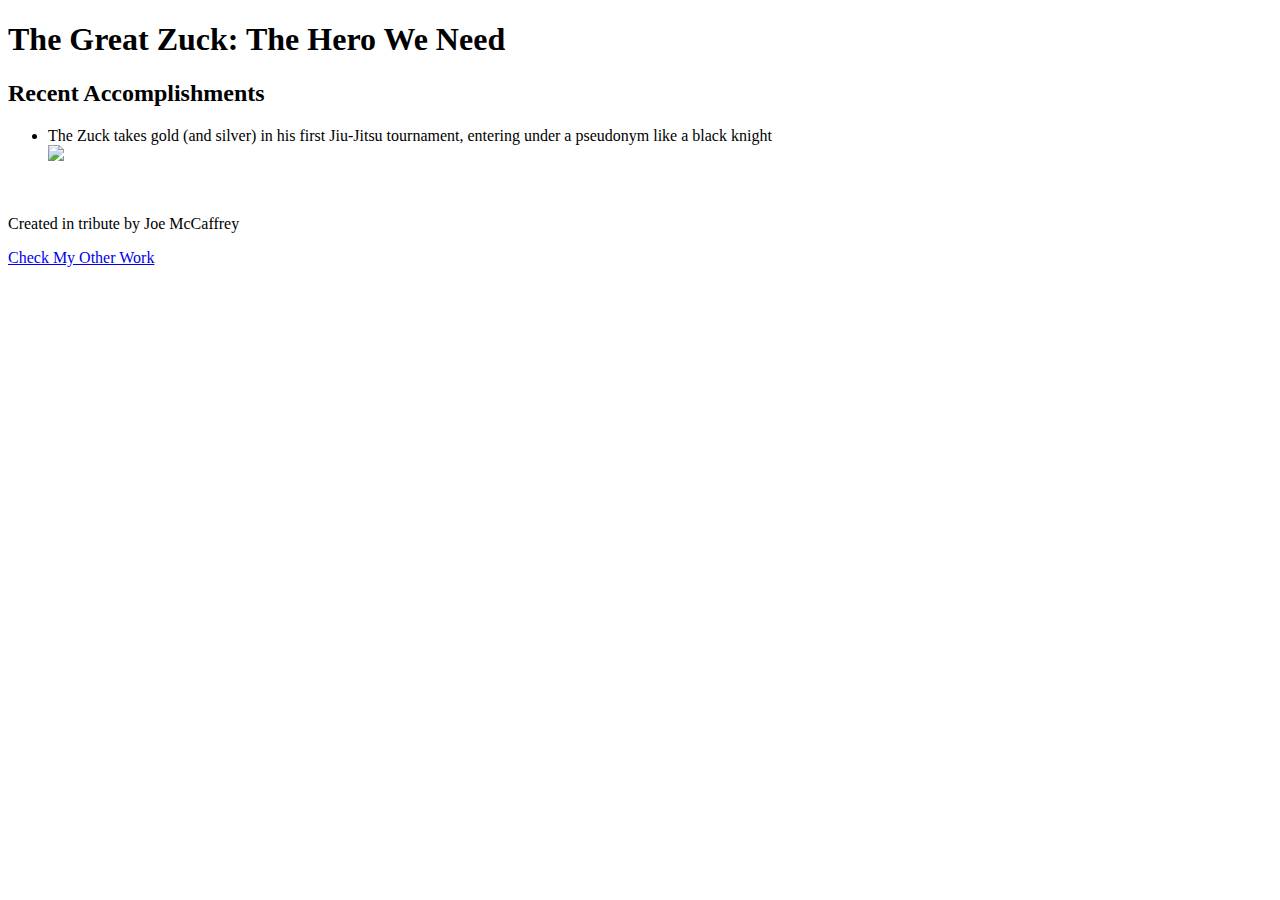
==== index.html @ 94861382 "Completed README file, added a skeleton html structure and some initial comment" ====
<!DOCTYPE html>
<html lang="en">
    <head>
        <meta name="viewport" content="width=device-width, initial-scale=1'" />
        <meta charset="UTF-8">
        <title>A profile of The Great Zuck</title>
    </head>
    <body>
        <main>
            <h1>The Great Zuck: The Hero We Need</h1>

            <h2>Recent Accomplishments</h2>
            <ul>
                <li>The Zuck takes gold (and silver) in his first Jiu-Jitsu tournament, entering under a pseudonym like a black knight</li>
                <img src="https://globalnews.ca/wp-content/uploads/2023/05/Untitled-design-2023-05-08T150949.853.jpg?w=2048" />
            </ul>
            



        </main>
<footer>
    <br>
    <p>Created in tribute by Joe McCaffrey</p>
    <a href="https://www.joemccaffrey.dev">Check My Other Work</a>
</footer>

    </body>
</html>
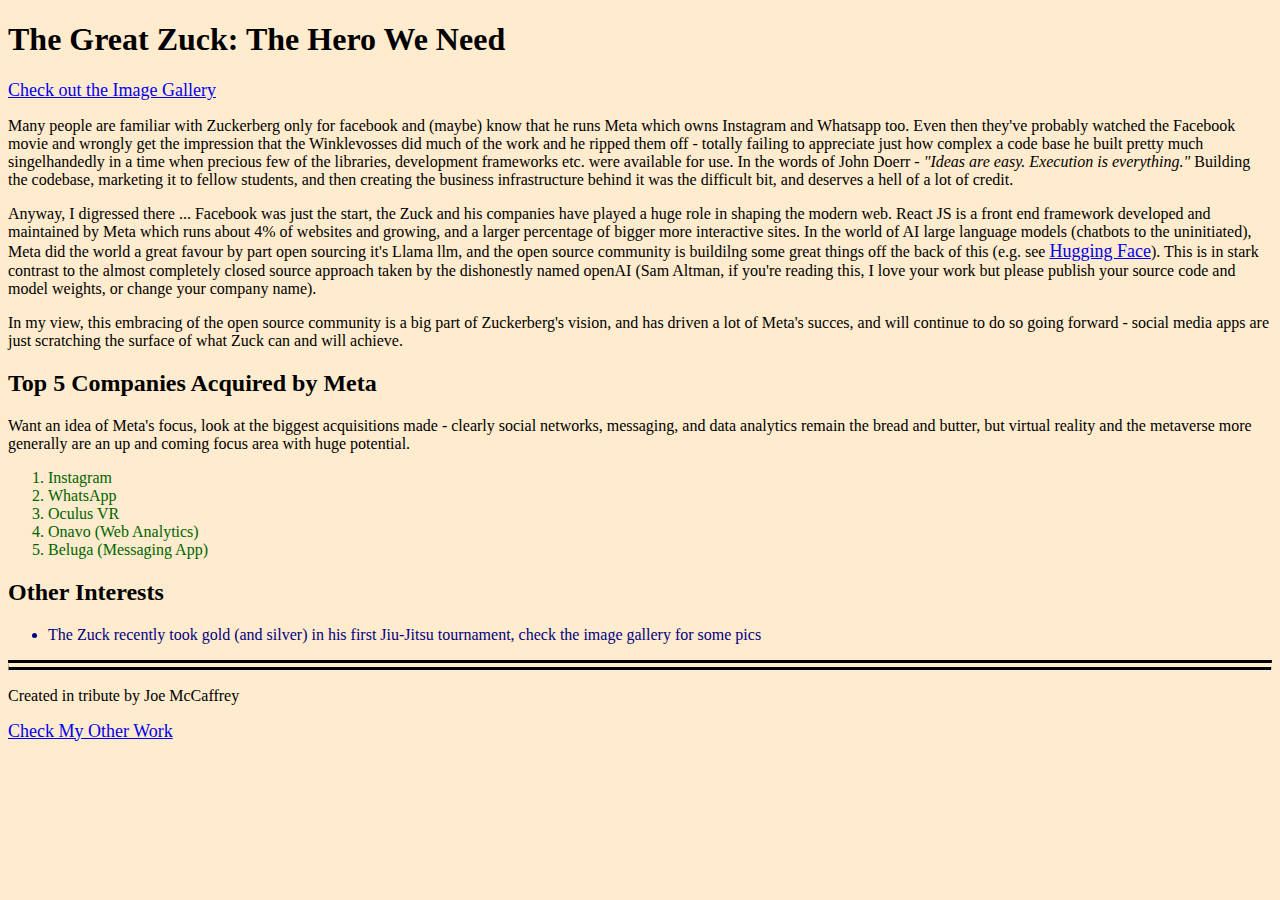
==== commit 290ad103: "added in a style sheet, made some other tweaks" ====
--- a/index.html
+++ b/index.html
@@ -1,18 +1,61 @@
 <!DOCTYPE html>
 <html lang="en">
     <head>
-        <meta name="viewport" content="width=device-width, initial-scale=1'" />
+        <link href="https://cdn.jsdelivr.net/npm/bootstrap@5.3.0-alpha3/dist/css/bootstrap.min.css" 
+        rel="stylesheet" integrity="sha384-KK94CHFLLe+nY2dmCWGMq91rCGa5gtU4mk92HdvYe+M/SXH301p5ILy+dN9+nJOZ" crossorigin="anonymous">
+        <link href="/styles.css" rel ='stylesheet'>
+        <meta name="viewport" content="width=device-width, initial-scale=1" />
         <meta charset="UTF-8">
         <title>A profile of The Great Zuck</title>
+        
     </head>
+    <header>
+        <h1 class="title">The Great Zuck: The Hero We Need</h1>
+        <div><a href='/gallery.html'>Check out the Image Gallery</a></div>
+    </header>
     <body>
         <main>
-            <h1>The Great Zuck: The Hero We Need</h1>
+            
 
-            <h2>Recent Accomplishments</h2>
+            <p>Many people are familiar with Zuckerberg only for facebook and (maybe) know that he runs Meta which owns Instagram and Whatsapp too.
+                Even then they've probably watched the Facebook movie and wrongly get the impression that the Winklevosses did much of the work and
+                he ripped them off - totally failing to appreciate just how complex a code base he built pretty much singelhandedly in a time when
+                precious few of the libraries, development frameworks etc. were available for use.  In the words of John Doerr - <i>"Ideas are easy.  Execution
+                is everything."</i> Building the codebase, marketing it to fellow students, and then creating the business infrastructure behind it was the 
+                difficult bit, and deserves a hell of a lot of credit.
+            </p>
+            <p>
+                Anyway, I digressed there ... Facebook was just the start, the Zuck and his companies have played a huge role in shaping the modern web.
+                React JS is a front end framework developed and maintained by Meta which runs about 4% of websites and growing, and a larger percentage 
+                of bigger more interactive sites.
+
+                In the world of AI large language models (chatbots to the uninitiated), Meta did the world a great favour by part open sourcing it's Llama llm, and the open source 
+                community is buildilng some great things off the back of this (e.g. see <a href='https://huggingface.co/docs/hub/repositories' target="_self" rel="noopener noreferrer">Hugging Face</a>).
+                This is in stark contrast to the almost completely closed source approach taken by the dishonestly named openAI (Sam Altman, if you're reading this, I love your work but please publish your source code 
+                and model weights, or change your company name).
+            </p>
+            <p>
+                In my view, this embracing of the open source community is a big part of Zuckerberg's vision, and has driven a lot of Meta's succes, and will 
+                continue to do so going forward - social media apps are just scratching the surface of what Zuck can and will achieve.
+            </p>
+
+            <h2>Top 5 Companies Acquired by Meta</h2>
+            Want an idea of Meta's focus, look at the biggest acquisitions made - clearly social networks, messaging, and data analytics remain the bread and
+            butter, but virtual reality and the metaverse more generally are an up and coming focus area with huge potential.
+            <ol>
+                <li>Instagram</li>
+                <li>WhatsApp</li>
+                <li>Oculus VR</li>
+                <li>Onavo (Web Analytics)</li>
+                <li>Beluga (Messaging App)</li>
+            </ol>
+
+
+
+            <h2>Other Interests</h2>
             <ul>
-                <li>The Zuck takes gold (and silver) in his first Jiu-Jitsu tournament, entering under a pseudonym like a black knight</li>
-                <img src="https://globalnews.ca/wp-content/uploads/2023/05/Untitled-design-2023-05-08T150949.853.jpg?w=2048" />
+                <li>The Zuck recently took gold (and silver) in his first Jiu-Jitsu tournament, check the image gallery for some pics</li>
+                
             </ul>
             
 
@@ -20,9 +63,9 @@
 
         </main>
 <footer>
-    <br>
+    <hr>
     <p>Created in tribute by Joe McCaffrey</p>
-    <a href="https://www.joemccaffrey.dev">Check My Other Work</a>
+    <a href="https://www.joemccaffrey.dev" target="_blank" rel="noopener noreferrer">Check My Other Work</a>
 </footer>
 
     </body>
--- a/styles.css
+++ b/styles.css
@@ -0,0 +1,31 @@
+body {
+    background-color: blanchedalmond;
+}
+
+img {
+    width: 50vw;
+    height: auto;
+    border-radius: 10%
+}
+
+
+ul {
+    color:navy
+}
+
+ol {
+    color: darkgreen
+}
+
+h1, h2, h3, h4, h5, h6 {
+    font-family: bitner, penna, 'Trebuchet MS'
+}
+
+a {
+    font-size:large
+}
+
+hr {
+    
+    border-top: black double 10px;
+}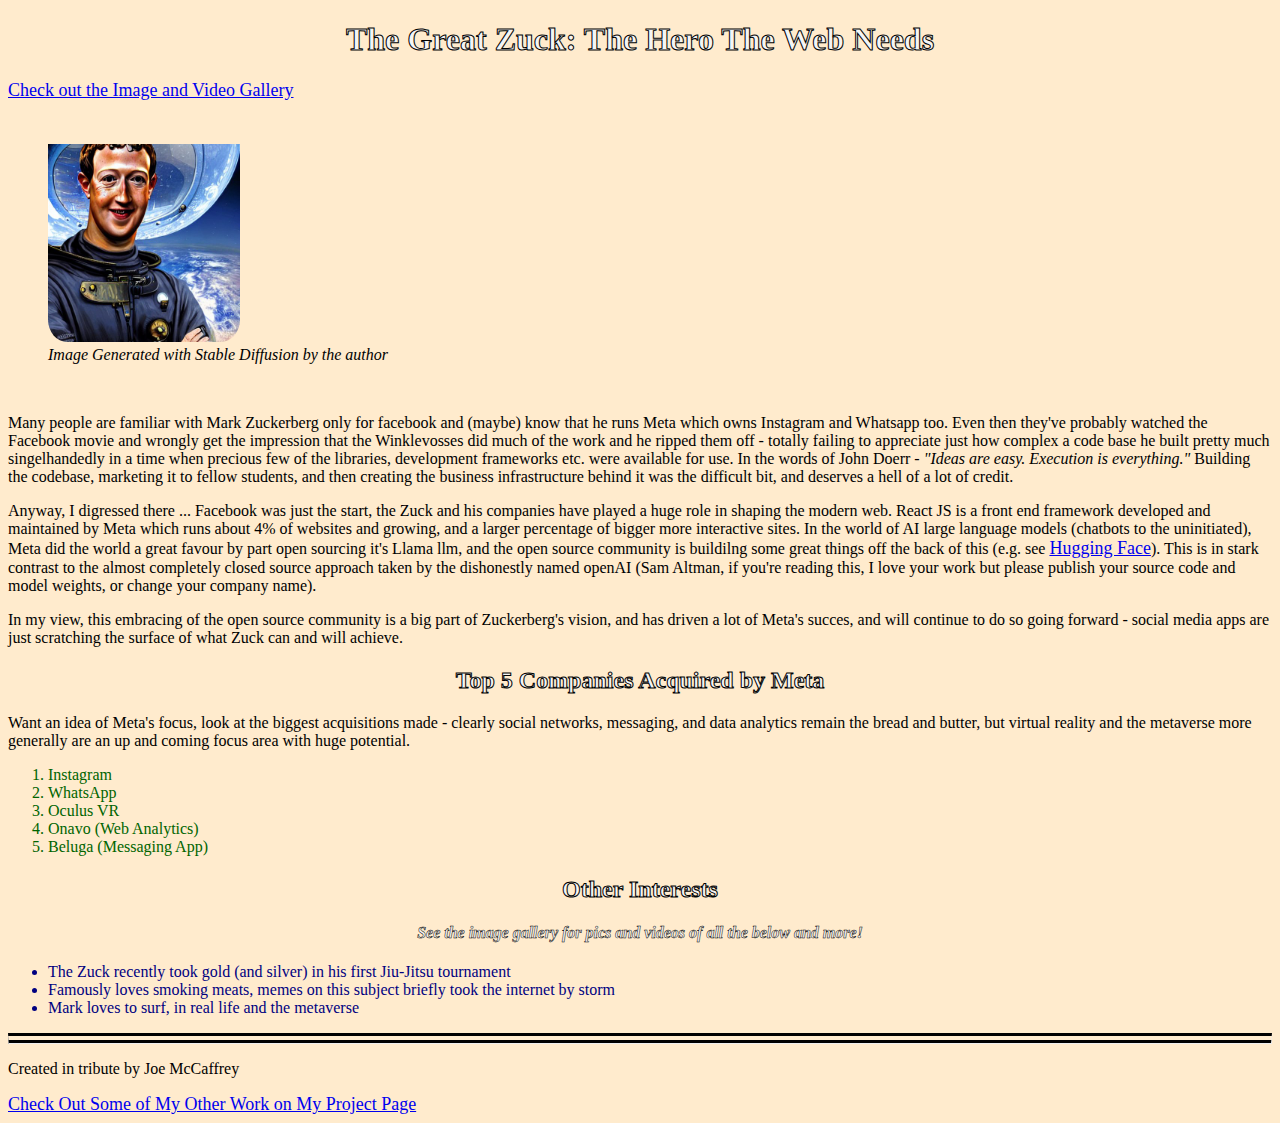
==== commit 6e289079: "added a grid functionality to the gallery and some more content" ====
--- a/index.html
+++ b/index.html
@@ -3,21 +3,26 @@
     <head>
         <link href="https://cdn.jsdelivr.net/npm/bootstrap@5.3.0-alpha3/dist/css/bootstrap.min.css" 
         rel="stylesheet" integrity="sha384-KK94CHFLLe+nY2dmCWGMq91rCGa5gtU4mk92HdvYe+M/SXH301p5ILy+dN9+nJOZ" crossorigin="anonymous">
-        <link href="/styles.css" rel ='stylesheet'>
+        <link href="styles.css" rel ='stylesheet'>
         <meta name="viewport" content="width=device-width, initial-scale=1" />
         <meta charset="UTF-8">
         <title>A profile of The Great Zuck</title>
         
     </head>
     <header>
-        <h1 class="title">The Great Zuck: The Hero We Need</h1>
-        <div><a href='/gallery.html'>Check out the Image Gallery</a></div>
+        <h1 class="title">The Great Zuck: The Hero The Web Needs</h1>
+        <a href='gallery.html'>Check out the Image and Video Gallery</a><br>
+        <figure class="figure">
+        <img id='zuck' src="zuckerberg.jpeg" class="figure-img img-fluid">
+        <figcaption class="figure-caption">Image Generated with Stable Diffusion by the author</figcaption>
+    </figure>
+        
     </header>
     <body>
         <main>
             
-
-            <p>Many people are familiar with Zuckerberg only for facebook and (maybe) know that he runs Meta which owns Instagram and Whatsapp too.
+            <br>
+            <p>Many people are familiar with Mark Zuckerberg only for facebook and (maybe) know that he runs Meta which owns Instagram and Whatsapp too.
                 Even then they've probably watched the Facebook movie and wrongly get the impression that the Winklevosses did much of the work and
                 he ripped them off - totally failing to appreciate just how complex a code base he built pretty much singelhandedly in a time when
                 precious few of the libraries, development frameworks etc. were available for use.  In the words of John Doerr - <i>"Ideas are easy.  Execution
@@ -53,9 +58,11 @@
 
 
             <h2>Other Interests</h2>
+            <h4>See the image gallery for pics and videos of all the below and more!</h4>
             <ul>
-                <li>The Zuck recently took gold (and silver) in his first Jiu-Jitsu tournament, check the image gallery for some pics</li>
-                
+                <li>The Zuck recently took gold (and silver) in his first Jiu-Jitsu tournament</li>
+                <li>Famously loves smoking meats, memes on this subject briefly took the internet by storm</li>
+                <li>Mark loves to surf, in real life and the metaverse</li>
             </ul>
             
 
@@ -65,7 +72,7 @@
 <footer>
     <hr>
     <p>Created in tribute by Joe McCaffrey</p>
-    <a href="https://www.joemccaffrey.dev" target="_blank" rel="noopener noreferrer">Check My Other Work</a>
+    <a href="https://www.joemccaffrey.dev" target="_blank" rel="noopener noreferrer">Check Out Some of My Other Work on My Project Page</a>
 </footer>
 
     </body>
--- a/styles.css
+++ b/styles.css
@@ -3,11 +3,25 @@
 }
 
 img {
-    width: 50vw;
-    height: auto;
-    border-radius: 10%
+    width: 45vw;
+    height: 40vh;
+    border-radius: 10%;
+    padding-top: 3vh;
+
+    }
+
+img#zuck {
+    width: 15vw;
+    height: 22vh;
+    
+    
 }
 
+iframe {
+        width: 45vw;
+        height: 40vh;
+        padding-top: 3vh;
+    }
 
 ul {
     color:navy
@@ -17,8 +31,12 @@
     color: darkgreen
 }
 
-h1, h2, h3, h4, h5, h6 {
-    font-family: bitner, penna, 'Trebuchet MS'
+h1, h2, h3, h5, h6 {
+    font-family: bitner, penna, 'Trebuchet MS';
+    text-align: center;
+    color: whitesmoke;
+    -webkit-text-stroke: 1px black;
+    font-weight: bolder
 }
 
 a {
@@ -28,4 +46,26 @@
 hr {
     
     border-top: black double 10px;
-}+}
+
+h4 {
+    font-family: bitner, penna, 'Trebuchet MS';
+    text-align: center;
+    color: whitesmoke;
+    -webkit-text-stroke: 0.5px black;
+    font-style: italic;
+ 
+}
+
+figcaption {
+    font-style: italic;
+
+}
+
+div.contain {
+    display: grid;
+    grid-template-columns: 50vw 50vw;
+    grid-template-rows: auto;
+
+}
+
